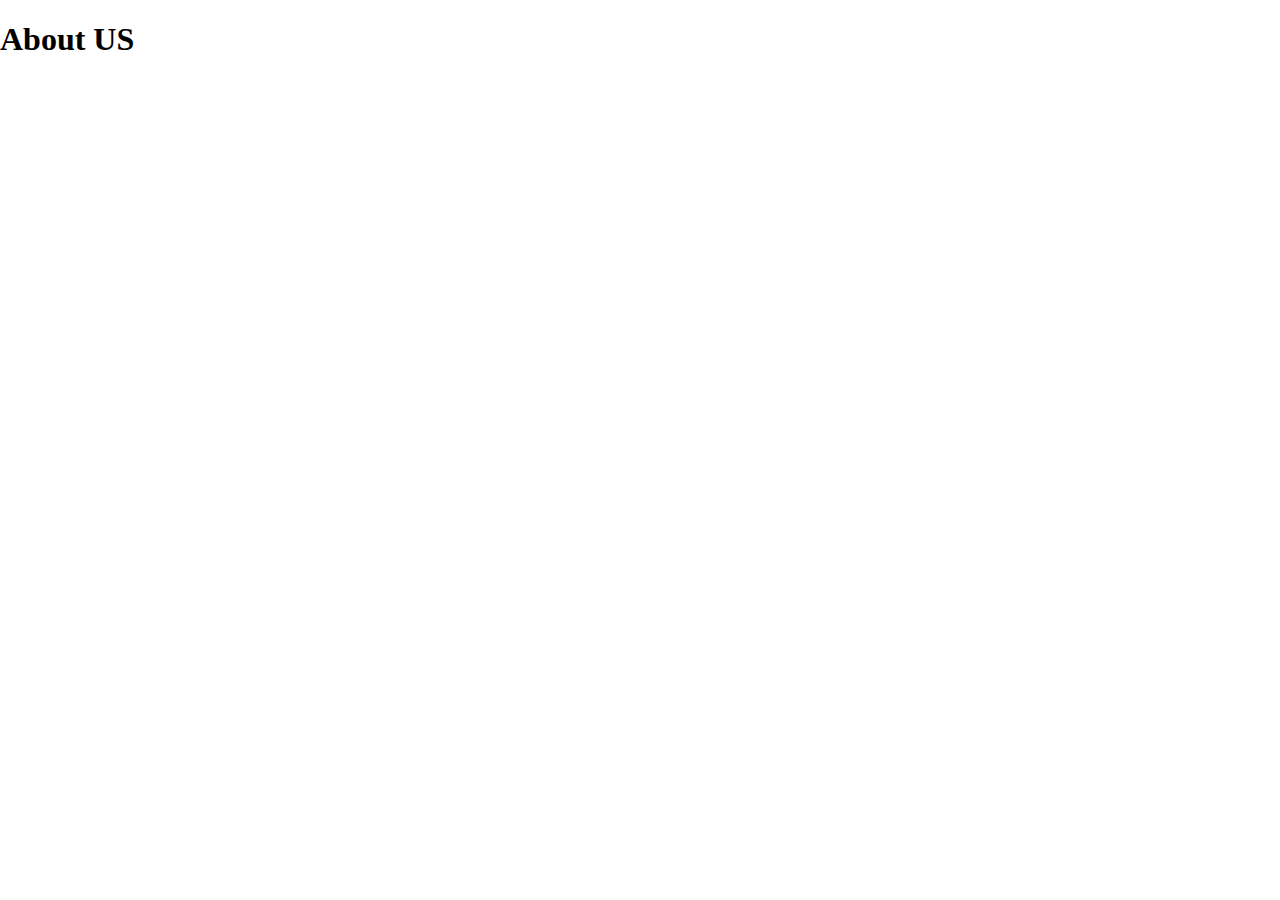
==== about.html @ d55bbcb0 "create about.html file" ====
<!DOCTYPE html>
<html lang="en">
<head>
    <meta charset="UTF-8">
    <meta name="viewport" content="width=device-width, initial-scale=1.0">
    <title>About US</title>
    <link rel="stylesheet" href="style.css">
</head>
<body>
    <h1>About US</h1>
</body>
</html>
---- style.css ----
*{
    box-sizing: border-box;
}
body{

    margin: 0;
}
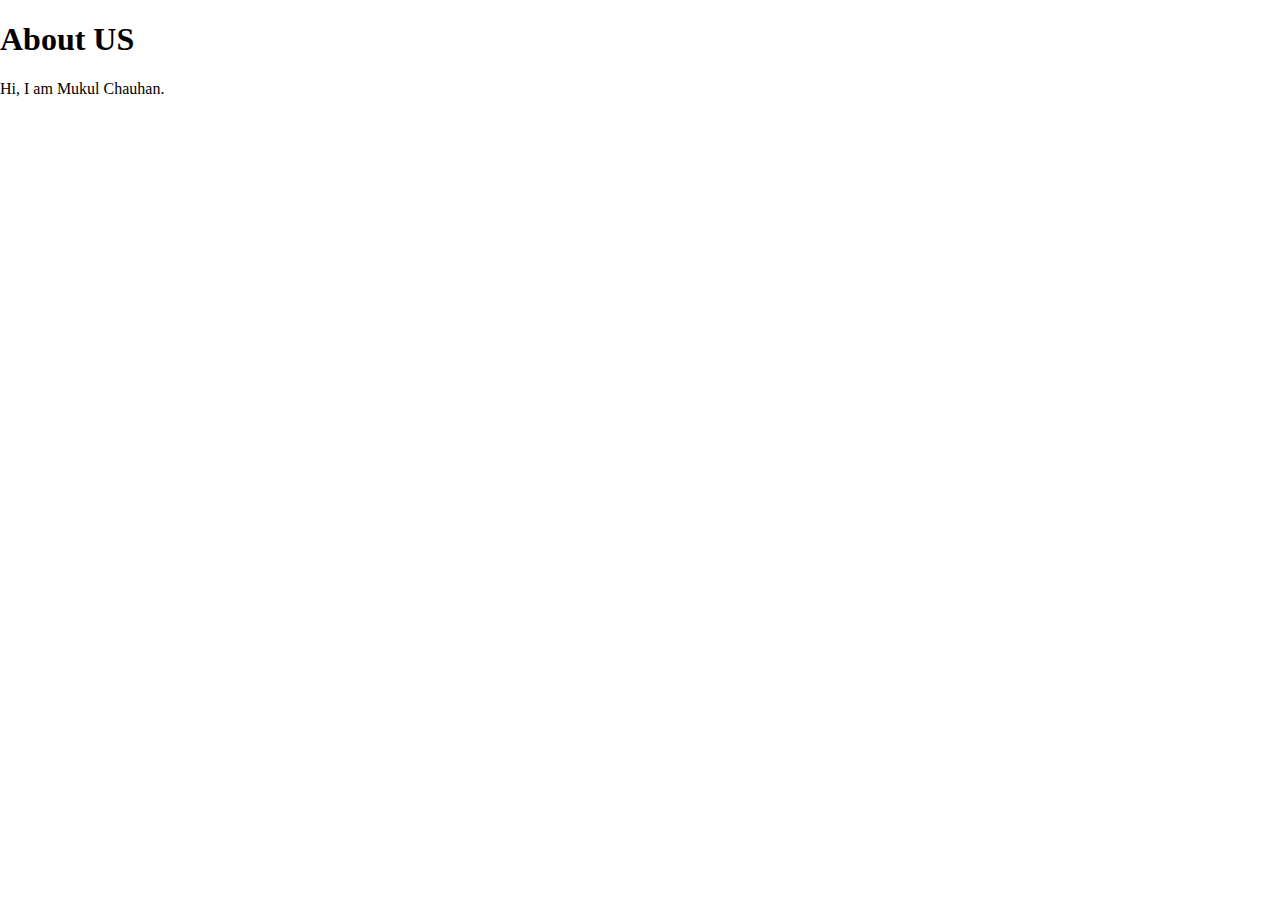
==== commit f087101e: "Add intro" ====
--- a/about.html
+++ b/about.html
@@ -8,5 +8,6 @@
 </head>
 <body>
     <h1>About US</h1>
+    <p>Hi, I am Mukul Chauhan.</p>
 </body>
 </html>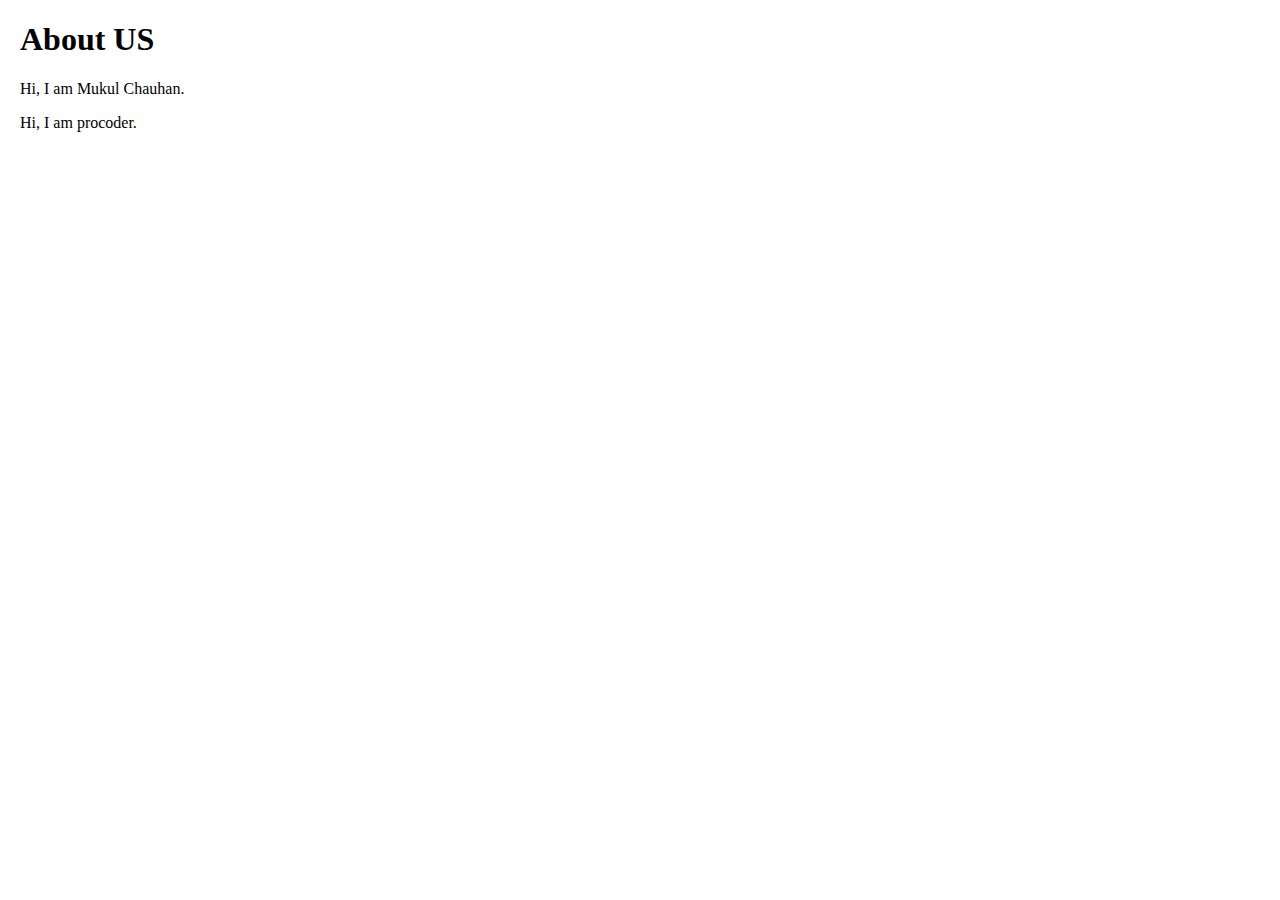
==== commit d922e368: "Update about.html" ====
--- a/about.html
+++ b/about.html
@@ -9,5 +9,7 @@
 <body>
     <h1>About US</h1>
     <p>Hi, I am Mukul Chauhan.</p>
+    <p>Hi, I am procoder.</p>
+
 </body>
-</html>+</html>
--- a/style.css
+++ b/style.css
@@ -3,5 +3,5 @@
 }
 body{
 
-    margin: 0;
-}+    margin: 20px;
+}
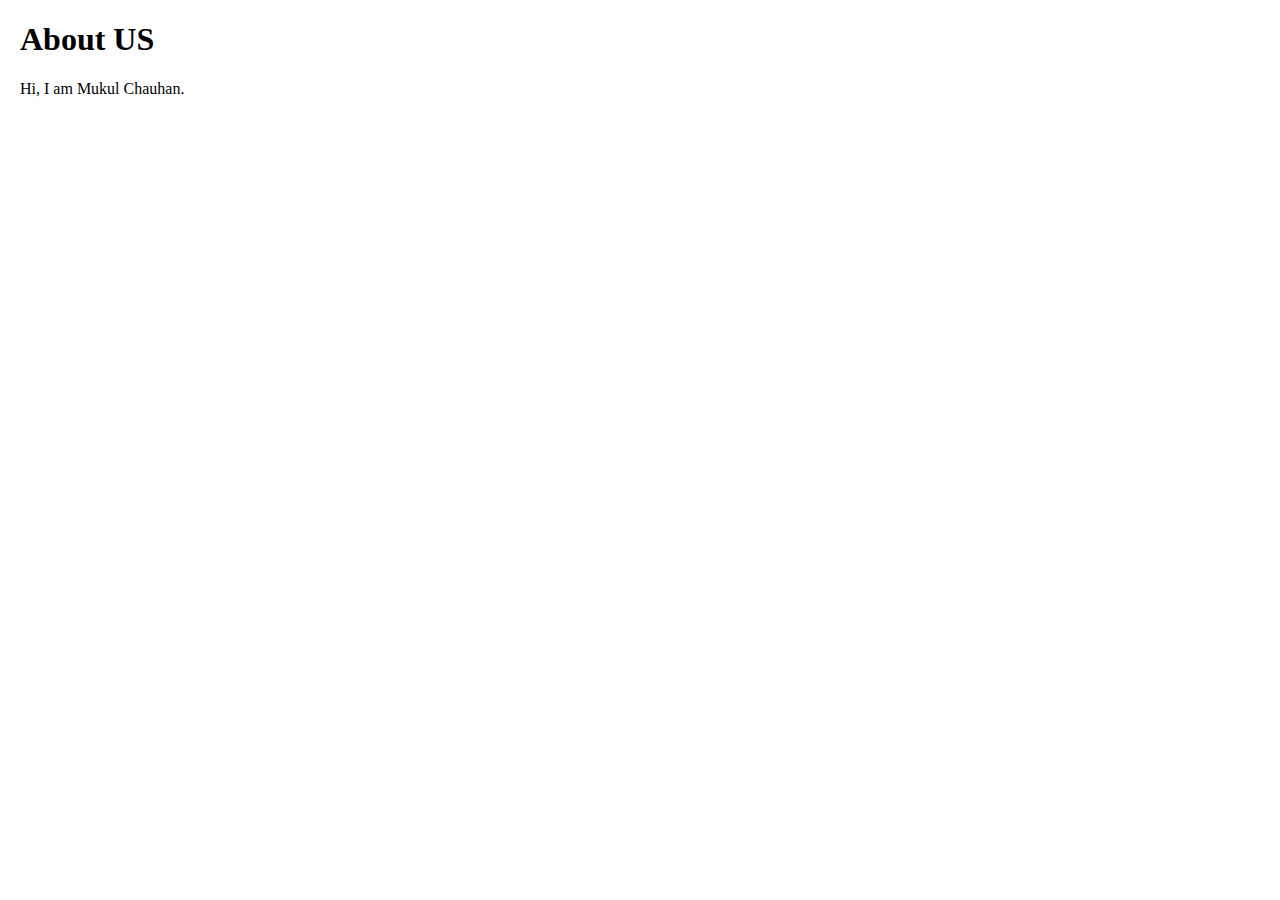
==== commit 5a854af1: "Update about.html" ====
--- a/about.html
+++ b/about.html
@@ -9,7 +9,5 @@
 <body>
     <h1>About US</h1>
     <p>Hi, I am Mukul Chauhan.</p>
-    <p>Hi, I am procoder.</p>
-
 </body>
 </html>
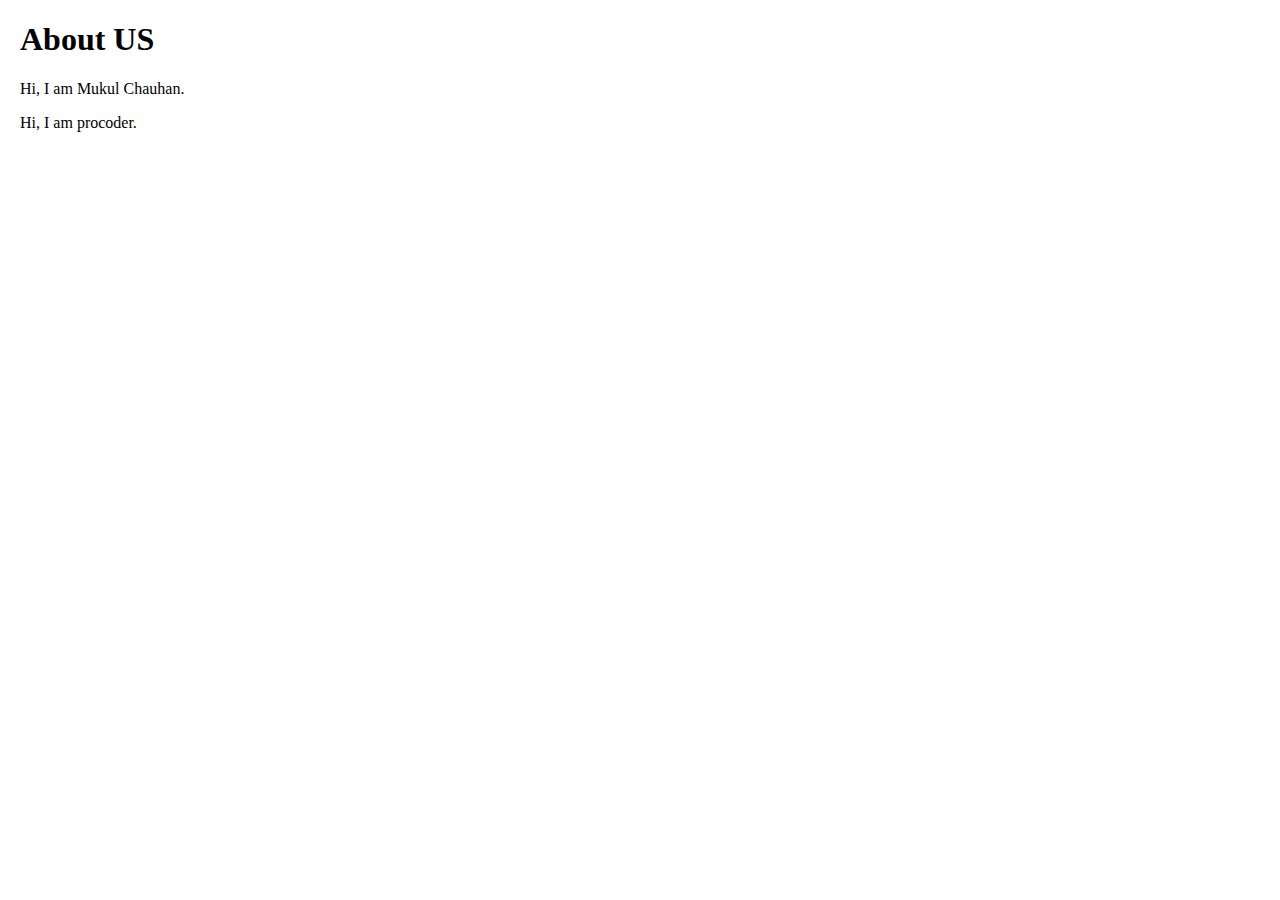
==== commit 1cbc2095: "Revert "pull request"" ====
--- a/about.html
+++ b/about.html
@@ -9,5 +9,7 @@
 <body>
     <h1>About US</h1>
     <p>Hi, I am Mukul Chauhan.</p>
+    <p>Hi, I am procoder.</p>
+
 </body>
 </html>
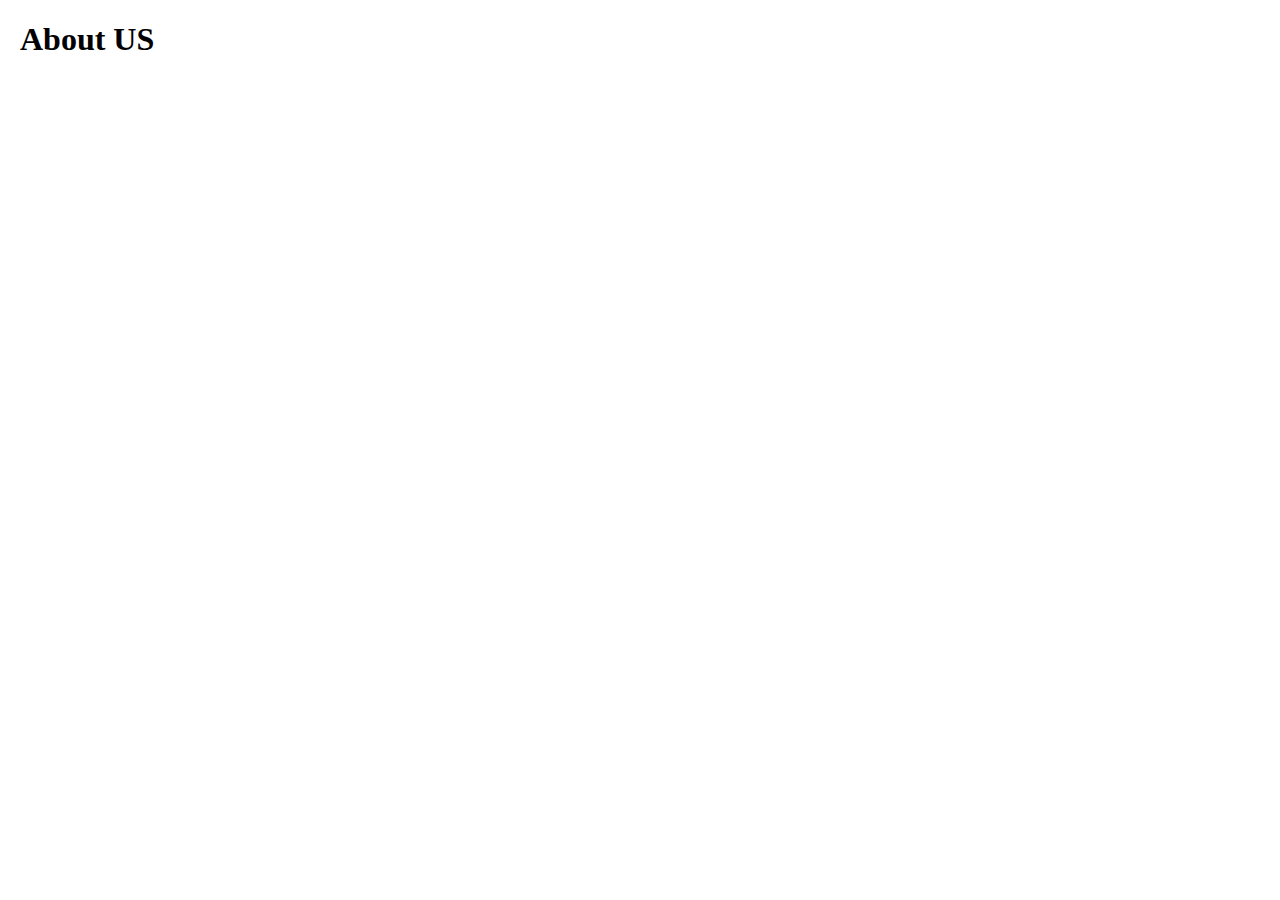
==== commit 30a431df: "Delete paragraph" ====
--- a/about.html
+++ b/about.html
@@ -8,8 +8,5 @@
 </head>
 <body>
     <h1>About US</h1>
-    <p>Hi, I am Mukul Chauhan.</p>
-    <p>Hi, I am procoder.</p>
-
 </body>
 </html>
